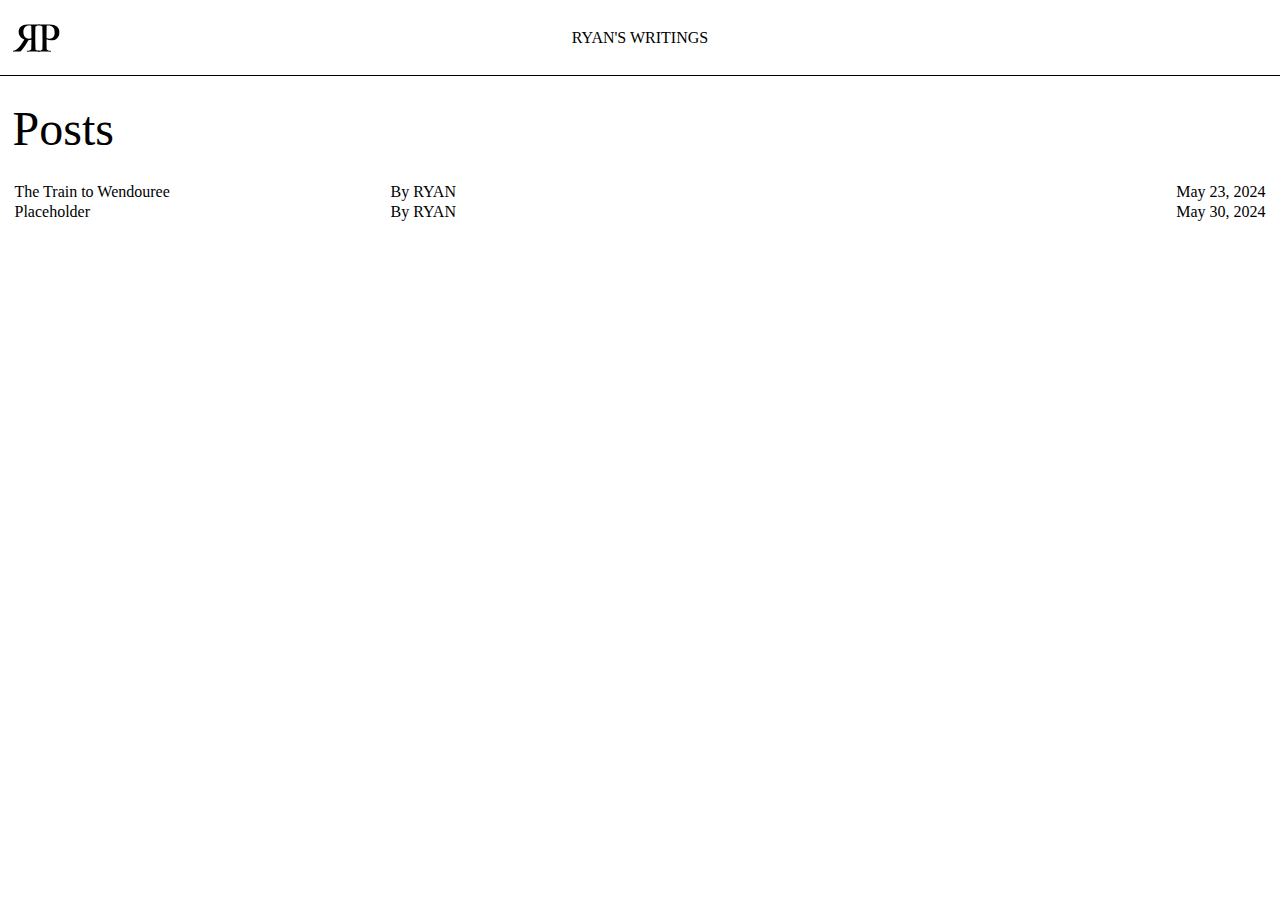
==== sites/blog.html @ d5050375 "new beginnings" ====
<!DOCTYPE html>
<html lang="en">
<head>
    <meta charset="UTF-8">
    <meta name="viewport" content="width=device-width, initial-scale=1.0">
    <title>Ryan's Writings</title>
    <link rel="stylesheet" href="../stylesheets/style.css">
    <script defer src="../scripts/app.js"></script>
    <link rel="shortcut icon" href="../images/logo.svg" type="image/x-icon">
    <link rel="preconnect" href="https://fonts.googleapis.com">
    <link rel="preconnect" href="https://fonts.gstatic.com" crossorigin>
    <link href="https://fonts.googleapis.com/css2?family=Newsreader:ital,opsz,wght@0,6..72,200..800;1,6..72,200..800&display=swap" rel="stylesheet">
</head>
<body>
    <header>
        <img src="../images/logo.svg" alt="">
        <div>
            <p>RYAN'S WRITINGS</p>
        </div>
    </header>

    <main>
        <h1>Posts</h1>

        <table>
            <tr>
                <td class="title">
                    <a href="">The Train to Wendouree</a>
                </td>
                <td class="author">
                    By RYAN
                </td>
                <td class="date">
                    May 23, 2024
                </td>
            </tr>
            <tr>
                <td class="title">
                    <a href="">Placeholder</a>
                </td>
                <td class="author">
                    By RYAN
                </td>
                <td class="date">
                    May 30, 2024
                </td>
            </tr>
        </table>
        
    </main>
</body>
</html>
---- stylesheets/style.css ----
* {
    margin: 0;
    padding: 0;
    font-family: 'Times New Roman', Times, serif
}

header {
    height: 50px;
    border-bottom: black 1px solid;
    padding: 12.5px;
    display: flex;
}

header img {
    height: 50px;
}

header a {
    border: 1px black solid;
    border-radius: 24px;
    height: 50px;
    width: 222px;
    display: flex;
    align-items: center;
    justify-content: center;
    text-decoration: none;
    color: black;
    position: absolute;
    right: 12.5px;
}

header div {
    position: absolute;
    left: 50%;
    top: 37.5px;
    transform: translate(-50%, -50%);
    text-align: center;
    display: flex;
    justify-content: center;
    align-items: center;
}

main {
    padding: 12.5px;
}

main h1 {
    font-weight: 500;
    font-size: 3rem;
    padding-top: 12.5px;
}

table {
    width: 100%;
    padding-top: 25px;
}

td a {
    text-decoration: none;
    color: black;
}

tr {
}

.title {
    width: 30%;
}

.author {
    width: 50%;
}

.date {
    text-align: right;
}
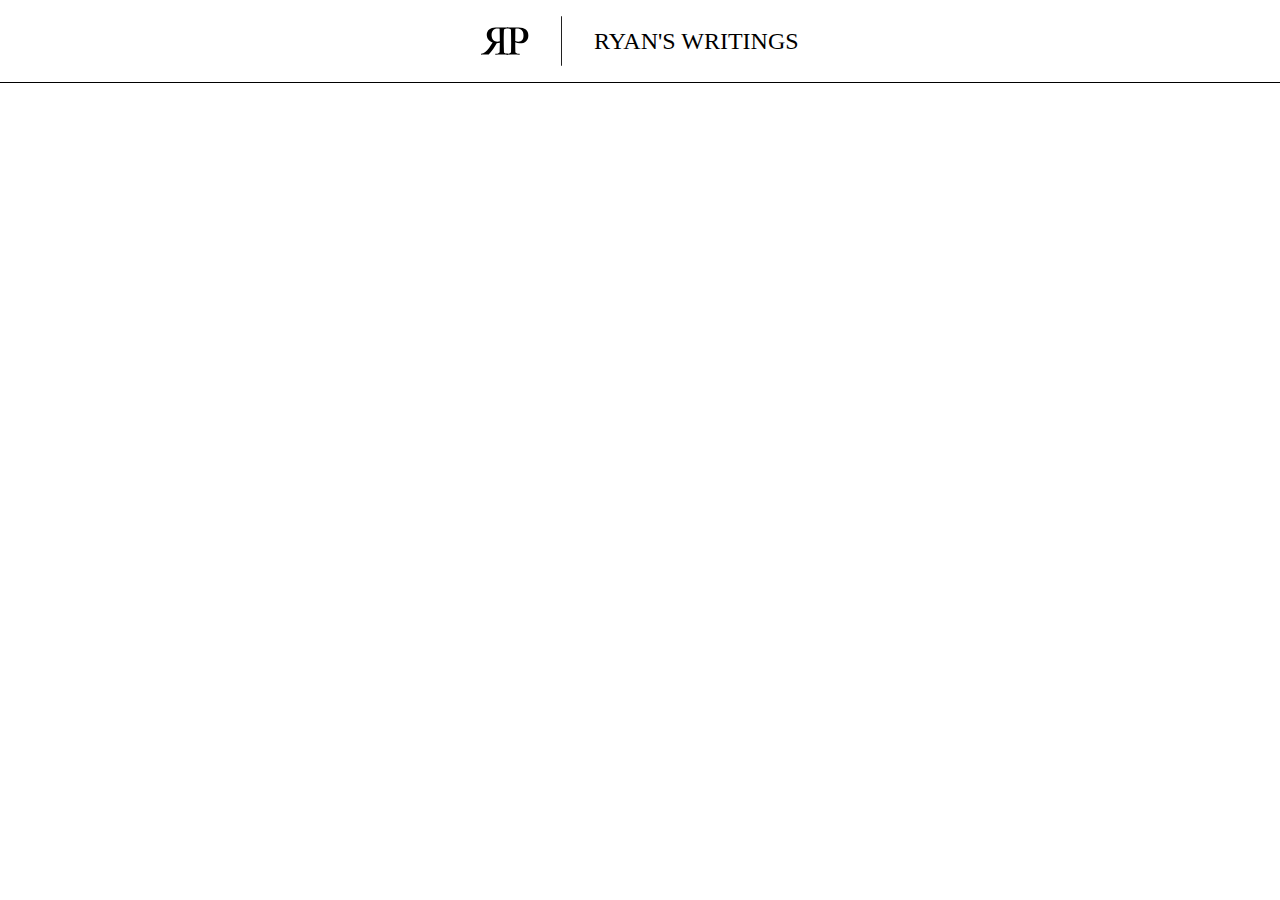
==== commit 79dccd11: "blogging" ====
--- a/sites/blog.html
+++ b/sites/blog.html
@@ -3,50 +3,15 @@
 <head>
     <meta charset="UTF-8">
     <meta name="viewport" content="width=device-width, initial-scale=1.0">
-    <title>Ryan's Writings</title>
-    <link rel="stylesheet" href="../stylesheets/style.css">
-    <script defer src="../scripts/app.js"></script>
+    <title>RYAN'S WRITINGS</title>
+    <link rel="stylesheet" href="../stylesheets/blog.css">
     <link rel="shortcut icon" href="../images/logo.svg" type="image/x-icon">
-    <link rel="preconnect" href="https://fonts.googleapis.com">
-    <link rel="preconnect" href="https://fonts.gstatic.com" crossorigin>
-    <link href="https://fonts.googleapis.com/css2?family=Newsreader:ital,opsz,wght@0,6..72,200..800;1,6..72,200..800&display=swap" rel="stylesheet">
 </head>
 <body>
     <header>
-        <img src="../images/logo.svg" alt="">
-        <div>
-            <p>RYAN'S WRITINGS</p>
-        </div>
+        <img id="logo" src="../images/logo.svg" alt="">
+        <img id="line" src="../images/line.svg" alt="">
+        <p id="ryanswritings">RYAN'S WRITINGS</p>
     </header>
-
-    <main>
-        <h1>Posts</h1>
-
-        <table>
-            <tr>
-                <td class="title">
-                    <a href="">The Train to Wendouree</a>
-                </td>
-                <td class="author">
-                    By RYAN
-                </td>
-                <td class="date">
-                    May 23, 2024
-                </td>
-            </tr>
-            <tr>
-                <td class="title">
-                    <a href="">Placeholder</a>
-                </td>
-                <td class="author">
-                    By RYAN
-                </td>
-                <td class="date">
-                    May 30, 2024
-                </td>
-            </tr>
-        </table>
-        
-    </main>
 </body>
 </html>--- a/stylesheets/blog.css
+++ b/stylesheets/blog.css
@@ -0,0 +1,31 @@
+@font-face {
+    font-family: "Big Caslon";
+    src: url(../fonts/BigCaslon.ttf);
+}
+
+* {
+    margin: 0;
+    padding: 0;
+}
+
+header {
+    display: flex;
+    justify-content: center;
+    align-items: center;
+    gap: 32px;
+    border-bottom: 1px black solid;
+    padding: 16px;
+}
+
+#logo {
+    height: 50px;
+}
+
+#line {
+    height: 50px;
+}
+
+#ryanswritings {
+    font-family: "Big Caslon";
+    font-size: 24px;
+}